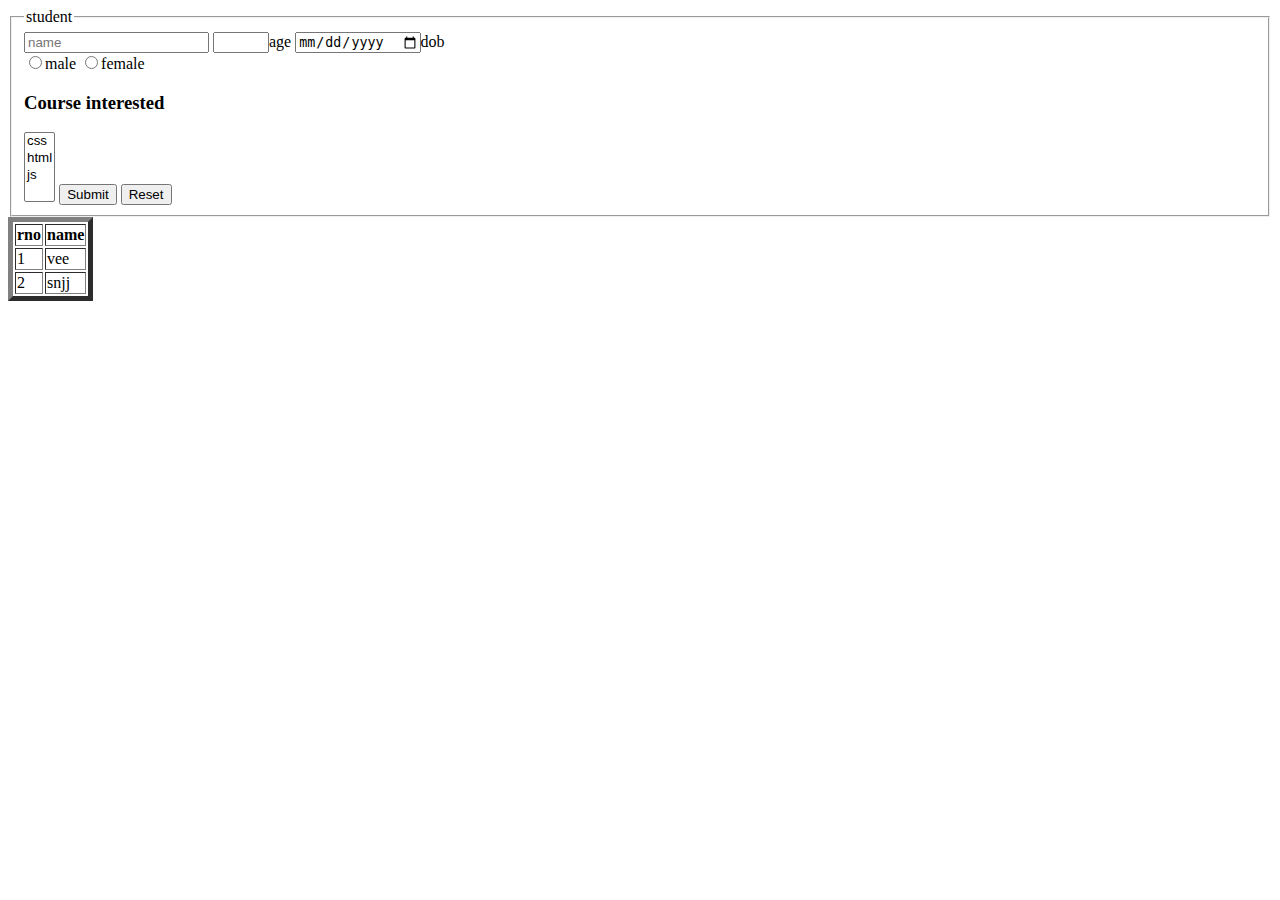
==== index.html @ bb8ebe95 "Add files via upload" ====
<!DOCTYPE html>
<html lang="en">

<head>
    <meta charset="UTF-8">
    <meta http-equiv="X-UA-Compatible" content="IE=edge">
    <meta name="viewport" content="width=device-width, initial-scale=1.0">
    <title>Document</title>
    <meta keyword="school table">
</head>

<body>
    <form>
        <fieldset>
            <legend>student</legend>
            <input type="text" placeholder="name" required />
            <input type="number" min="6" max="20"><label>age</label>
            <input type="date"><label>dob</label>
            <div>
                <input type="radio" id="male"><label for value="male">male</label>
                <input type="radio" for value="female"><label id="female">female</label>

            </div>
            <h3>Course interested</h3>
            <select multiple>
                <option value="css">css</option>
                <option value="html" default>html</option>
                <option value="js">js</option>
            </select>
            <input type="submit" />
            <input type="reset">
        </fieldset>
    </form>
    <table border="5 solid green">
        <thead>
            <th>rno</th>
            <th>name</th>
        </thead>
        <tbody>
            <tr>
                <td>1</td>
                <td>vee</td>
            </tr>
            <tr>
                <td>2</td>
                <td>snjj</td>
            </tr>
        </tbody>
    </table>

</body>

</html>
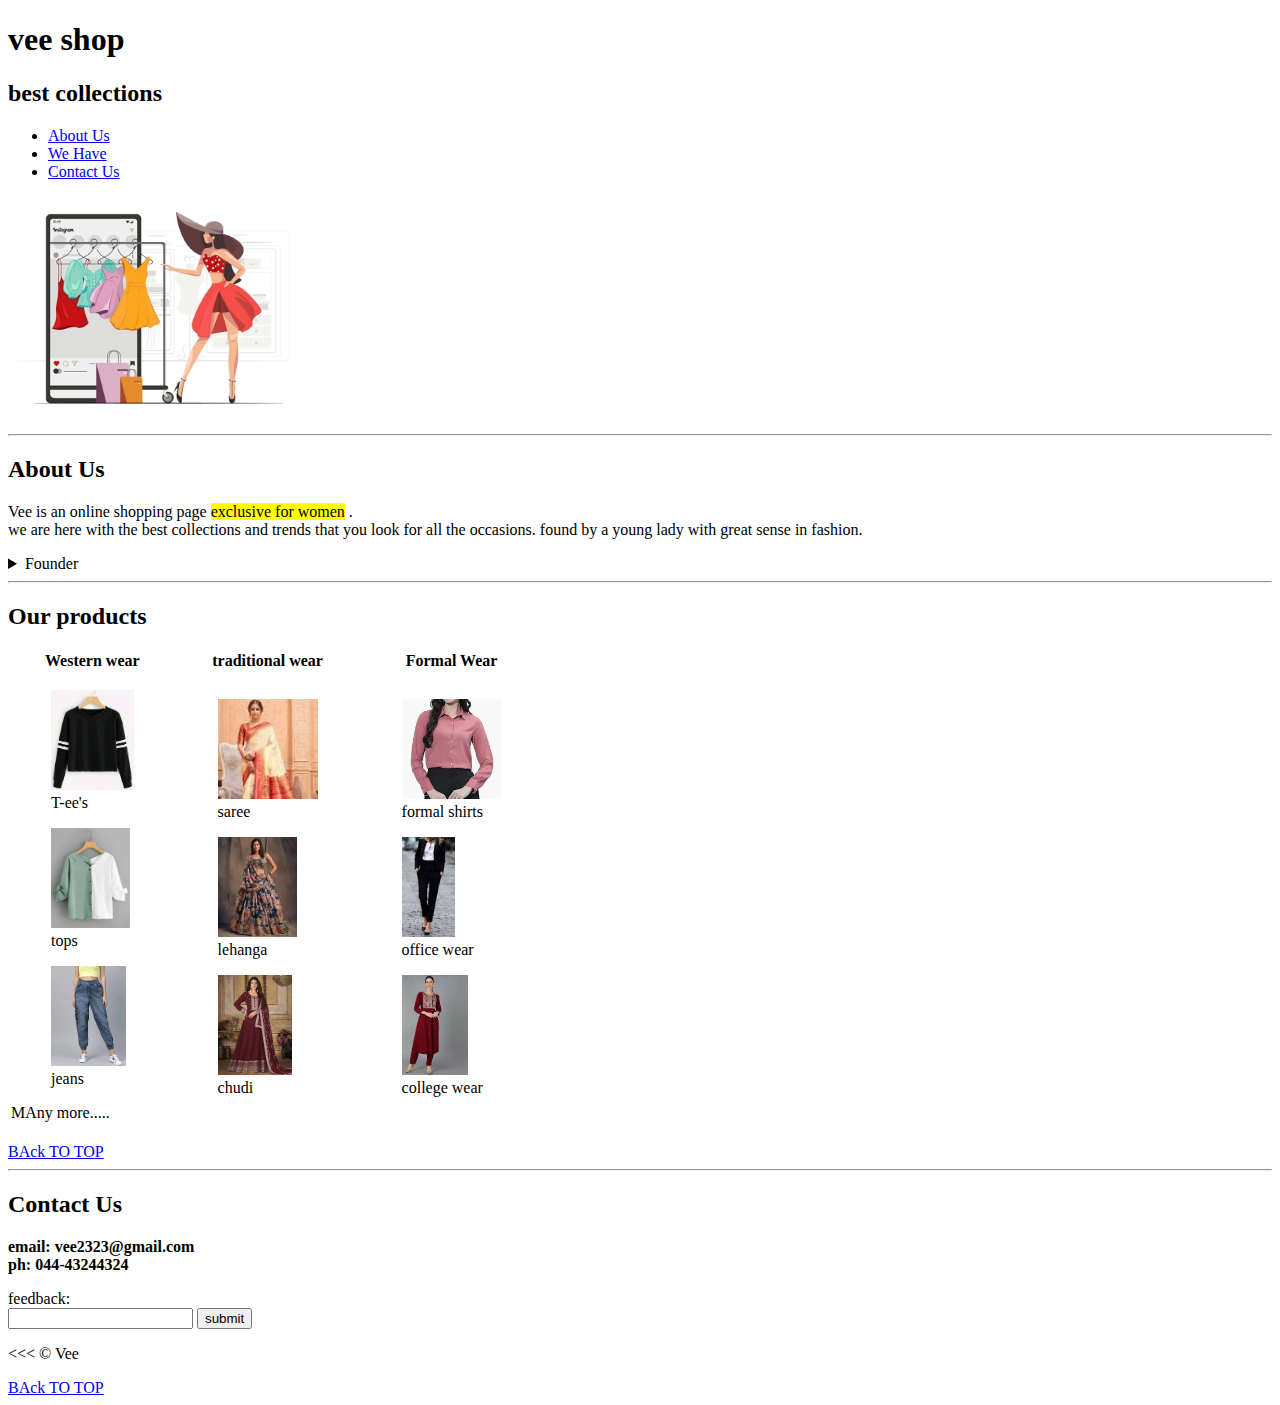
==== commit c73885d1: "Add files via upload" ====
--- a/index.html
+++ b/index.html
@@ -1,53 +1,120 @@
 <!DOCTYPE html>
 <html lang="en">
+  <head>
+    <meta charset="UTF-8" />
+    <meta http-equiv="X-UA-Compatible" content="IE=edge" />
+    <meta name="viewport" content="width=device-width, initial-scale=1.0" />
+    <title>Vee shop</title>
+    <link rel="icon" href="./imgs/fav.png" />
+    <link rel="stylesheet" href="./mini.css"/>
+  </head>
+  <header id="top">
+    <h1 id="first" >vee shop</h1>
+    <h2 class="h2d">best collections</h2>
+    <nav>
+      <ul id="na" class="nac">
+        <li><a href="#about" target="_self">About Us </a></li>
+        <li><a href="#wehave" target="_self">We Have</a></li>
+        <li><a href="#contact" target="_self">Contact Us</a></li>
+      </ul>
+    </nav>
+    <img class= "logoimg" src="logo.webp" height="225" />
+    <hr />
+  </header>
 
-<head>
-    <meta charset="UTF-8">
-    <meta http-equiv="X-UA-Compatible" content="IE=edge">
-    <meta name="viewport" content="width=device-width, initial-scale=1.0">
-    <title>Document</title>
-    <meta keyword="school table">
-</head>
-
-<body>
-    <form>
-        <fieldset>
-            <legend>student</legend>
-            <input type="text" placeholder="name" required />
-            <input type="number" min="6" max="20"><label>age</label>
-            <input type="date"><label>dob</label>
-            <div>
-                <input type="radio" id="male"><label for value="male">male</label>
-                <input type="radio" for value="female"><label id="female">female</label>
-
-            </div>
-            <h3>Course interested</h3>
-            <select multiple>
-                <option value="css">css</option>
-                <option value="html" default>html</option>
-                <option value="js">js</option>
-            </select>
-            <input type="submit" />
-            <input type="reset">
-        </fieldset>
-    </form>
-    <table border="5 solid green">
-        <thead>
-            <th>rno</th>
-            <th>name</th>
-        </thead>
-        <tbody>
-            <tr>
-                <td>1</td>
-                <td>vee</td>
-            </tr>
-            <tr>
-                <td>2</td>
-                <td>snjj</td>
-            </tr>
-        </tbody>
-    </table>
-
-</body>
-
-</html>+  <body>
+    <main>
+      <section id="about">
+        <h2>About Us</h2>
+        <p>
+          Vee is an online shopping page <mark>exclusive for women</mark> .
+          <br />
+          we are here with the best collections and trends that you look for all
+          the occasions. found by a young lady with great sense in fashion.
+        </p>
+        <details>
+          <summary>Founder</summary>
+          <p>
+            Miss.Praveena the founder of Vee <br />
+            On 23 december 2023
+          </p>
+        </details>
+      </section>
+      <hr />
+      <section id="wehave">
+        <h2>Our products</h2>
+        <table>
+          <thead>
+            <th>Western wear</th>
+            <th>traditional wear</th>
+            <th>Formal Wear</th>
+          </thead>
+          <tbody id="tabimg">
+            <tc>
+           <td>
+                <figure>
+                  <img src="tee.jpg" height="100" />
+                  <figcaption>T-ee's</figcaption>
+                </figure>
+                <figure>
+                  <img src="tops.jpg" height="100" />
+                  <figcaption>tops</figcaption>
+                </figure>
+                <figure>
+                  <img src="jean.jpg" height="100" />
+                  <figcaption>jeans</figcaption>
+                </figure>
+                MAny more.....
+              </td>
+            </tc>
+            <tc>
+              <td>
+                <figure>
+                  <img src="saree.jpg" height="100" />
+                  <figcaption>saree</figcaption>
+                </figure>
+                <figure>
+                  <img src="leh.jpg" height="100" />
+                  <figcaption>lehanga</figcaption>
+                </figure>
+                <figure>
+                  <img src="chudi.jpg" height="100" />
+                  <figcaption>chudi</figcaption>
+                </figure>
+              </td>
+            </tc>
+            <tc>
+              <td>
+                <figure>
+                  <a href="https://www.myntra.com/women-formal-shirts" target="_blank"><img src="formalshirt.webp" height="100" /></a>
+                  <figcaption>formal shirts</figcaption>
+                </figure>
+                <figure>
+                  <img src="officewear.jpg" height="100" />
+                  <figcaption>office wear</figcaption>
+                </figure>
+                <figure>
+                  <img src="clgwear.jpg" height="100" />
+                  <figcaption>college wear</figcaption>
+                </figure>
+              </td>
+            </tc>
+          </tbody>
+        </table> <br><a href="#top">BAck TO TOP</a>
+      </section>
+      <hr /><footer>
+      <section id="contact">
+        <h2>Contact Us</h2>
+        <p>
+          <strong>email: vee2323@gmail.com</strong><br />
+          <strong>ph: 044-43244324</strong>
+        </p>
+        feedback: <br />
+        <input type="text" maxlength="250" />
+        <button>submit</button><br>
+        <p>&lt;&lt;&lt; &copy; Vee</p>
+        <a href="#top">BAck TO TOP</a>
+      </section></footer>
+    </main>
+  </body>
+</html>
